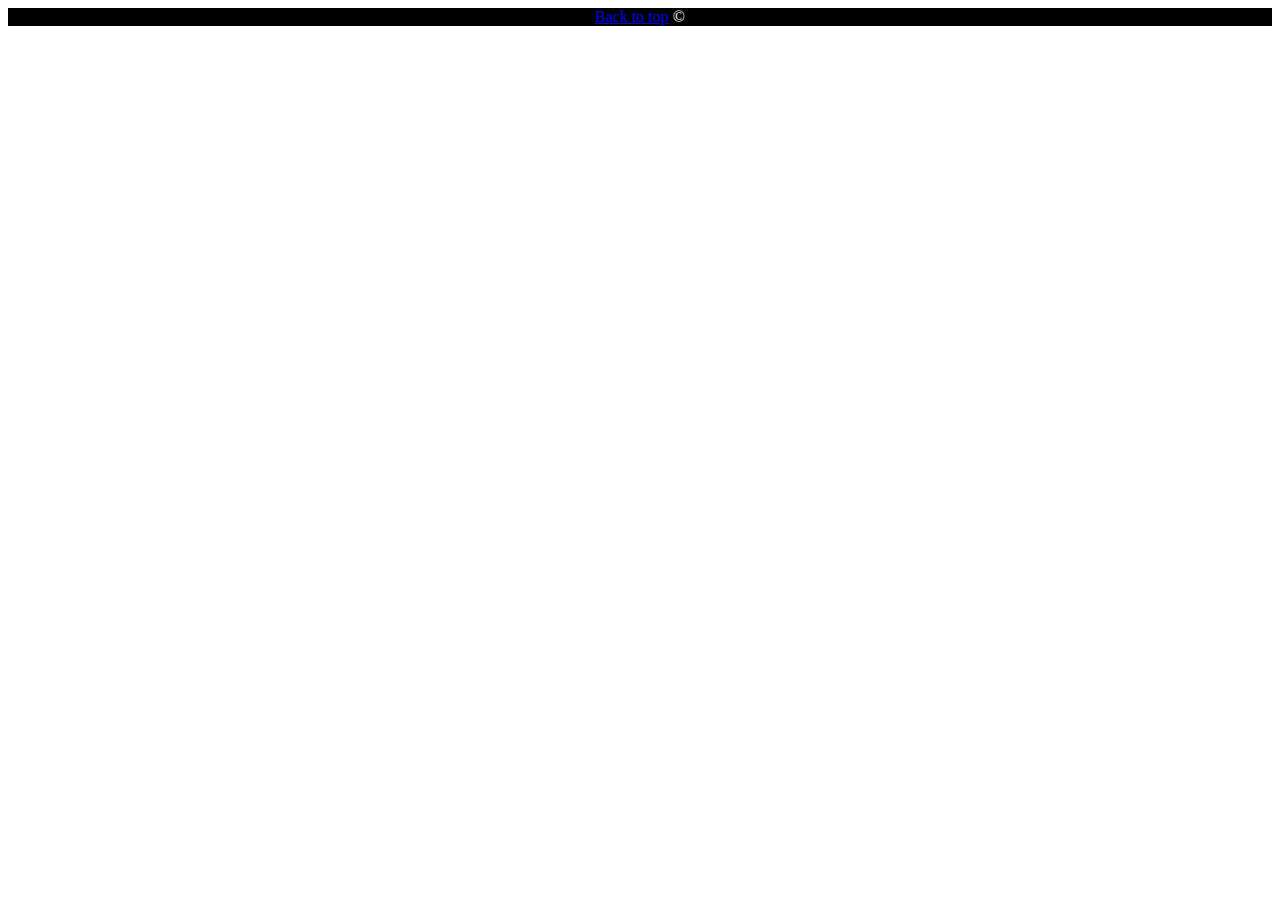
==== index.html @ 93faffcd "some progress" ====
<!DOCTYPE html>
<html>
    <head>
        <link rel="stylesheet" href="style.css">
    </head>
<body>
    <header>
        
    </header>
    <footer>
        <a href="#">Back to top</a>
        © 
    </footer>
</body>
</html>
---- style.css ----
button {
    background-color: oldlace;
    
}

footer {
    background-color: black;
    color: white;
    text-align: center;
    ;
}
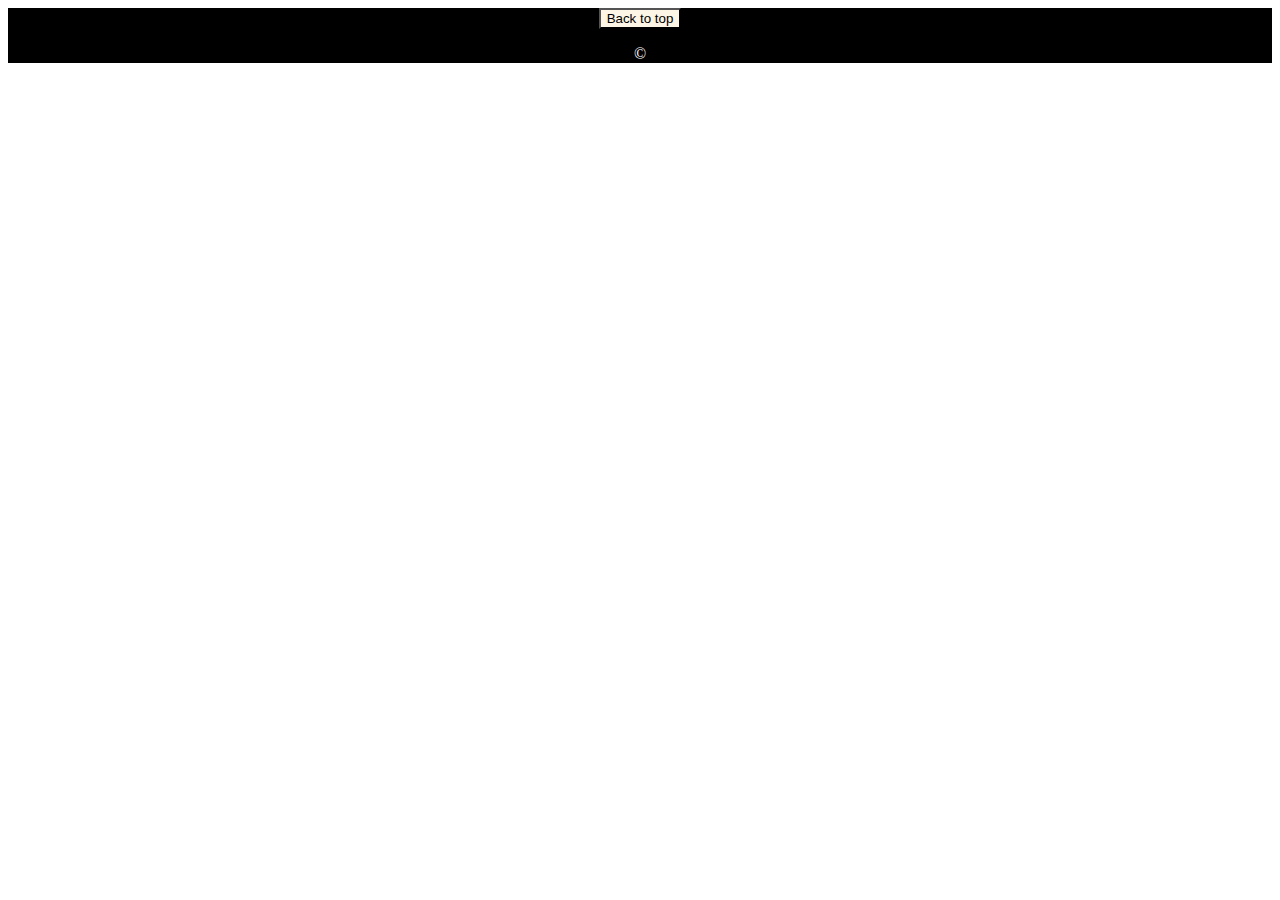
==== commit 1d6597b0: "Update index.html" ====
--- a/index.html
+++ b/index.html
@@ -8,8 +8,8 @@
         
     </header>
     <footer>
-        <a href="#">Back to top</a>
-        © 
+        <a href="#"><button>Back to top</button></a>
+        <p>©</p> 
     </footer>
 </body>
 </html>